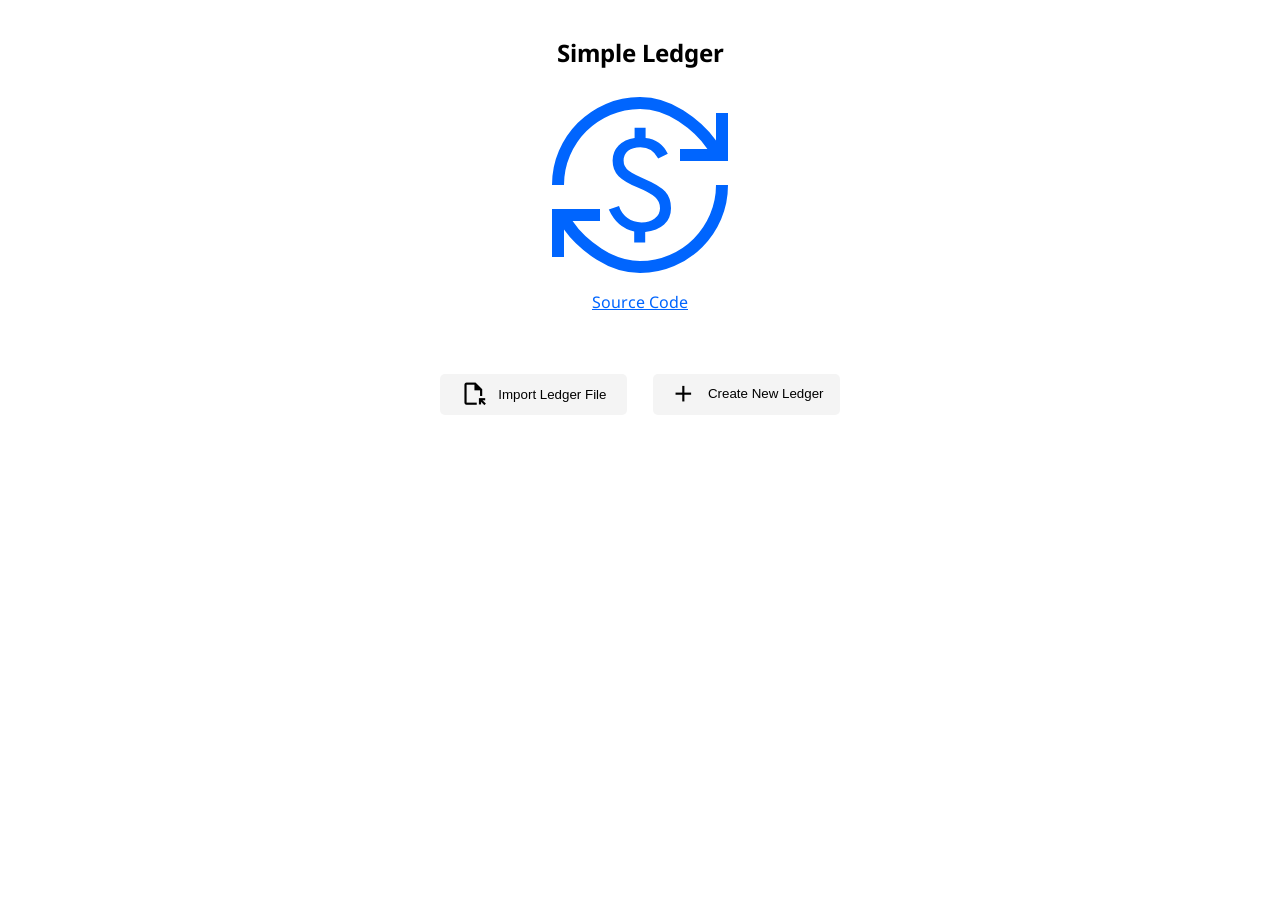
==== docs/index.html @ 21bc5881 "Use localStorage for unsaved changes" ====
<!DOCTYPE html>
<html lang="en-ca">
<head>
<meta charset="UTF-8"/>
<meta name="viewport" content="width=device-width, initial-scale=1"/>
<title>Simple Ledger</title>
<link rel="preconnect" href="https://fonts.googleapis.com" />
<link rel="shortcut icon" type="image/svg+xml" href="favicon.svg" />
<link href="https://fonts.googleapis.com/css2?family=Noto+Sans+Mono:wght@100..900&family=Noto+Sans:ital,wght@0,100..900;1,100..900&family=Noto+Serif:ital,wght@0,100..900;1,100..900&display=swap" rel="stylesheet" />
<link rel="stylesheet" href="https://fonts.googleapis.com/css2?family=Material+Symbols+Outlined:opsz,wght,FILL,GRAD@40,400,0,0&icon_names=file_open,download,balance,currency_exchange,add,delete,check,close,settings" />
<link rel="stylesheet" href="style.css?v=2026117"/>
<script type="text/javascript" src="https://code.jquery.com/jquery-3.7.1.min.js"></script>
<script type="text/javascript" src="script.js?v=2026117"></script>
<script type="text/javascript">

</script>
</head>
<body>
<nav class="Hidden">
    <button onclick="export_data()" id="SaveBtn"><span class="material-symbols-outlined">download</span><br/>Save<br/>&nbsp;</button>
    <button onclick="inc_st_click(event)" title="[Ctrl + Alt + Click] to reset ledger for next accounting period"><span class="material-symbols-outlined">currency_exchange</span><br/>Income<br/>Statement</button>
    <button onclick="show(1)"><span class="material-symbols-outlined">balance</span><br/>Balance<br/>Sheet</button>
    <button onclick="settings()"><span class="material-symbols-outlined">settings</span><br/>Settings<br/>&nbsp;</button>
    <button id="NewBtn" onclick="edit_transaction(false)"><span class="material-symbols-outlined">add</span><br/>New<br/>Transaction</button>
    <span class="Right" id="Dates">
        <span><input id="DateStart" type="date"/> &nbsp; – &nbsp;
        <input id="DateEnd" type="date"/></span> &nbsp;
        <button onclick="calc_bal(1);show()"><span class="material-symbols-outlined">check</span><br/>Apply<br/>Dates</button>
    </span>
</nav>
<article id="IncomeStatement"></article>
<article id="BalanceSheet"></article>
<article id="Ledger"></article>
<article id="OpenFile" class="Center">
    <h1>Simple Ledger</h1>
    <p><img src="favicon.svg" class="em12" style="max-width:50%"/></p>
    <p style="margin-bottom:3em"><a href="https://github.com/dmaccarthy/simple_ledger" target="GitHub">Source Code</a></p>
    <p>
        <input class="Hidden" type="file" accept=".csv" oninput="open_file(this)"/>
        <button onclick="$('#OpenFile input').trigger('click')"><span class="material-symbols-outlined">file_open</span> &nbsp; <span>Import Ledger File</span></button><button onclick="init()"><span class="material-symbols-outlined">add</span> &nbsp; Create New Ledger</button>
    </p>
    <div id="UnsavedLedgers" class="Hidden">
        <p>There are unsaved ledgers in local storage:</p>
        <ul></ul>
    </div>
</article>
<div id="Cover"></div>
<section id="Dialogs">
    <div id="Settings" class="em20">
        <h3>Settings</h3>
        <p><input type="checkbox" id="ShowAcctNum"/> &nbsp;<label for="ShowAcctNum">Show Account Numbers</label></p>
        <p>Report Levels:</p>
        <p class="Center"><select id="ReportLevel">
            <option>1</option>
            <option>2</option>
            <option>3</option>
            <option>4</option>
            <option>5</option>
            <option>6</option>
        </select></p>
        <p>Sort Order:</p>
        <p class="Center"><select id="SortOrder">
            <option>Account Number</option>
            <option>Alphabetical</option>
        </select></p>
        <p>Opening Date:</p>
        <p class="Center"><input id="OpenDate" type="date"/></p>
        <p class="Buttons">
            <button onclick="settings.button()"><span class="material-symbols-outlined">check</span><br/>Okay</button>
        </p>
    </div>
    <div id="NewAcct">
        <h3><span id="EditType"></span> Account</h3>
        <p>Parent Account:</p>
        <p class="Center" id="ParentAcct"></p>
        <p><label for="AcctName">Account Name: </label></p>
        <p class="Center"><input class="em18" type="text" id="AcctName"/></p>
        <p><label for="AcctName">Account Number (no dashes): </label></p>
        <p class="Center"># <input class="em16" type="number" step="1" min="100" id="AcctNum"/></p>
        <p><input type="checkbox" id="PH" onchange="edit_acct.toggle(this)"/> <label for="PH">Placeholder Account</label></p>
        <div>
            <p><label for="OpenBal">Opening Balance: </label></p>
            <p class="Center">$ <input class="em16" type="number" value="0" step="0.01" id="OpenBal"/></p>
        </div>
        <p class="Buttons">
            <button onclick="edit_acct.button(1)"><span class="material-symbols-outlined">check</span><br/>Save</button>
            <button onclick="edit_acct.button(0)"><span class="material-symbols-outlined">close</span><br/>Cancel</button>
        </p>
    </div>
    <div id="EditTr">
        <h3>Edit Transaction</h3>
        <p>
            <input id="TrDate" type="date"/> &nbsp;
            <span class="Right"><input id="TrDescr" class="em32" type="text"/></span>
        </p>
        <table>
            <thead><tr><th>Account</th><th title="Increase Asset, Expense">Debit</th><th title="Increases Revenue, Liability, Equity">Credit</th></tr></thead>
            <tbody></tbody>
        </table>
        <p class="Buttons">
            <button onclick="edit_transaction.button(2)"><span class="material-symbols-outlined">add</span><br/>Add<br/>Split</button>
            <button onclick="edit_transaction.button(1)"><span class="material-symbols-outlined">check</span><br/>Save<br/>Changes</button>
            <button onclick="edit_transaction.button(0)"><span class="material-symbols-outlined">close</span><br/>Cancel<br/>Changes</button>
            <button onclick="edit_transaction.button(3)"><span class="material-symbols-outlined">delete</span><br/>Delete<br/>Transaction</button>
        </p>
    </div>
</section>
</body>
</html>
---- docs/style.css ----
:root {
    --left: 1em;
    --right: 7.25em;
    --line: 0.3em;
}

body {
    min-width: 512px;
    max-width: 1024px;
    margin: auto;
    margin-top: 0.5em;
    font-size: 12pt;
    font-family: "Noto Sans", "Open Sans", Oxygen, sans-serif;
}

@media (max-width: 640px) {

body {font-size: 80%}

}

.material-symbols-outlined {font-size: 200%}
input[type=date] {font-size: 1em}
.Hidden, body.Print > nav {display: none}

nav {
    width: calc(100% - 0.5em);
    position: fixed;
    left: 0;
    top: 0;
    background-color: white;
    border-bottom: 1px solid black;
    padding: 0.25em;
}

#OpenFile {max-width: calc(100vw - 8px)}
#Settings input[type=date] {width: calc(12em - 20px)}
#Settings select {width: 12em}

#UnsavedLedgers {
    width: 24em;
    margin: auto;
    margin-top: 2em;
    text-align: left;
}

button {
    background-color: #fff0;
    margin: 3px;
    border-radius: 5px;
    border: 1px solid #fff0;
}

button:hover, #OpenFile button:hover {background-color: #e0e0ff}
button:not(#SaveBtn):hover, a, span.Link {
    color: #0065fe;
    cursor: pointer;
}

nav:not(.Modified) #SaveBtn {color: lightgrey}
nav:not(.Modified) #SaveBtn:hover {background-color: #fff0}
nav.Modified #SaveBtn {color: red}

/* nav, #Dialogs > div > p.Buttons {

button {
    margin: 3px;
    border-radius: 5px;
    border: 1px solid #fff0;
}

} */

#OpenFile button {
    border-radius: 5px;
    border: 1px solid #fff0;
    background-color: #f4f4f4;
    width: 14em;
    margin: 1em;
    padding: 6px;
}

#OpenFile button > *, #Dates * {vertical-align: middle}
nav > *, nav > span *, p.Buttons > * {vertical-align: top}

#Cover {
    width: 100vw;
    height: 100vh;
    position: fixed;
    left: 0;
    top: 0;
    backdrop-filter: blur(4px);
    display: none;
}

#Dialogs > div {
    font-size: 90%;
    position: fixed;
    top: 4em;
    left: 2em;
    max-width: 98%;
    margin: auto;
    padding: 0.5em;
    border: 2px solid blue;
    background-color: #f0f0ff;
    display: none;
}

#Dialogs > div > h3 {
    text-align: center;
    margin-top: 0.25em;
}

#Dialogs > div > p.Buttons {
    text-align: center;
    margin-bottom: 0;
}

#Dialogs > div > p.Buttons > button, nav button {
    width: 6em;
    padding: 2px;
    margin: 0.5em;
}

nav button {height: 6em}

.em12 {width: 12em}
.em16 {width: 16em}
.em18 {width: 18em}
.em20 {width: 20em}
.em24 {width: 24em}
.em32 {width: 32em}
.em48 {width: 48em}
.Center {text-align: center}

article {
    padding: 0.5em;
}

span.Right {float: right}
.Right:not(span) {text-align: right}
.Red {color: red}

body:not(.Print) {

.AcctLink, .NewAcct, #Ledger tr[data-index] {
    cursor: pointer;
    color: #0065fe;
}

}

article p {
    margin-top: var(--line);
    margin-bottom: var(--line);
}

article p:is(.Subtotal, .Total) {
    margin-top: calc(2*var(--line));
    padding-top: calc(2*var(--line));
    font-weight: bold;
}

article p.Subtotal {
    border-top: 1px solid black;
}

article p.Level1 {
    margin-left: var(--left);
    margin-right: var(--right);
}

article p.Level2 {
    margin-left: calc(2 * var(--left));
    margin-right: calc(2 * var(--right));
}

article p.Level3 {
    margin-left: calc(3 * var(--left));
    margin-right: calc(3 * var(--right));
}

article p.Level4 {
    margin-left: calc(4 * var(--left));
    margin-right: calc(4 * var(--right));
}

article p.Level5 {
    margin-left: calc(5 * var(--left));
    margin-right: calc(5 * var(--right));
}

article p.Level6 {
    margin-left: calc(6 * var(--left));
    margin-right: calc(6 * var(--right));
}

#Ledger > table {
    width: 100%;
    border-collapse: collapse;

tbody tr:nth-child(even), thead tr {
    background-color: lightgrey;
}

td, th {
    border: 1px solid black;
    padding: 2px;
}

}


#Ledger > table td {
    width: 18%;
    text-align: right;
}

#Ledger > table td:nth-child(1) {
    width: 12%;
    text-align: center;
}

#Ledger > table td:nth-child(2) {
    width: 50%;
    text-align: left;
}

#EditTr table {
    border-collapse: collapse;
    margin: auto;

td, th {
    border: 1px solid black;
    padding: 2px;
}

td:not(:nth-child(1)) {
    width: 14em;
    text-align: right;
}

}
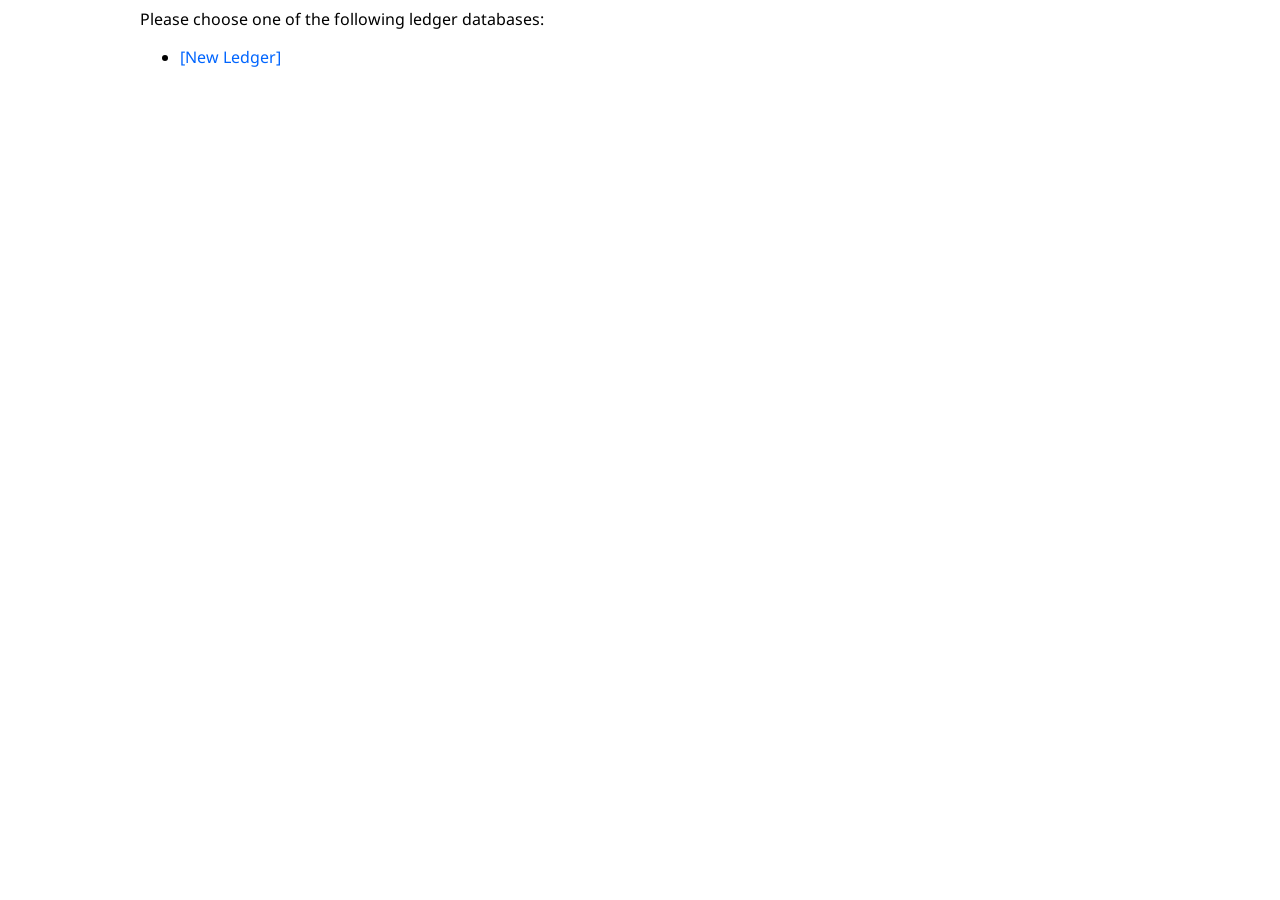
==== commit e63a908b: "Store as indexedDB" ====
--- a/docs/index.html
+++ b/docs/index.html
@@ -7,103 +7,56 @@
 <link rel="preconnect" href="https://fonts.googleapis.com" />
 <link rel="shortcut icon" type="image/svg+xml" href="favicon.svg" />
 <link href="https://fonts.googleapis.com/css2?family=Noto+Sans+Mono:wght@100..900&family=Noto+Sans:ital,wght@0,100..900;1,100..900&family=Noto+Serif:ital,wght@0,100..900;1,100..900&display=swap" rel="stylesheet" />
-<link rel="stylesheet" href="https://fonts.googleapis.com/css2?family=Material+Symbols+Outlined:opsz,wght,FILL,GRAD@40,400,0,0&icon_names=file_open,download,balance,currency_exchange,add,delete,check,close,settings" />
-<link rel="stylesheet" href="style.css?v=2026117"/>
+<link rel="stylesheet" href="https://fonts.googleapis.com/css2?family=Material+Symbols+Outlined:opsz,wght,FILL,GRAD@40,400,0,0&icon_names=add,menu,check,close,delete" />
+<link rel="stylesheet" href="style.css" />
 <script type="text/javascript" src="https://code.jquery.com/jquery-3.7.1.min.js"></script>
-<script type="text/javascript" src="script.js?v=2026117"></script>
+<script type="text/javascript" src="idb.js"></script>
+<script type="text/javascript" src="ledger.js"></script>
+<script type="text/javascript" src="script.js"></script>
+
 <script type="text/javascript">
+
 
 </script>
 </head>
 <body>
-<nav class="Hidden">
-    <button onclick="export_data()" id="SaveBtn"><span class="material-symbols-outlined">download</span><br/>Save<br/>&nbsp;</button>
-    <button onclick="inc_st_click(event)" title="[Ctrl + Alt + Click] to reset ledger for next accounting period"><span class="material-symbols-outlined">currency_exchange</span><br/>Income<br/>Statement</button>
-    <button onclick="show(1)"><span class="material-symbols-outlined">balance</span><br/>Balance<br/>Sheet</button>
-    <button onclick="settings()"><span class="material-symbols-outlined">settings</span><br/>Settings<br/>&nbsp;</button>
-    <button id="NewBtn" onclick="edit_transaction(false)"><span class="material-symbols-outlined">add</span><br/>New<br/>Transaction</button>
-    <span class="Right" id="Dates">
-        <span><input id="DateStart" type="date"/> &nbsp; – &nbsp;
-        <input id="DateEnd" type="date"/></span> &nbsp;
-        <button onclick="calc_bal(1);show()"><span class="material-symbols-outlined">check</span><br/>Apply<br/>Dates</button>
+    <span id="Buttons" class="Right">
+        <button data-action="plus_btn" title="New Transaction"><span class="material-symbols-outlined">add</span></button>
+        <button data-action="menu_btn" title="Menu"><span class="material-symbols-outlined">menu</span></button>
     </span>
-</nav>
-<article id="IncomeStatement"></article>
-<article id="BalanceSheet"></article>
-<article id="Ledger"></article>
-<article id="OpenFile" class="Center">
-    <h1>Simple Ledger</h1>
-    <p><img src="favicon.svg" class="em12" style="max-width:50%"/></p>
-    <p style="margin-bottom:3em"><a href="https://github.com/dmaccarthy/simple_ledger" target="GitHub">Source Code</a></p>
-    <p>
-        <input class="Hidden" type="file" accept=".csv" oninput="open_file(this)"/>
-        <button onclick="$('#OpenFile input').trigger('click')"><span class="material-symbols-outlined">file_open</span> &nbsp; <span>Import Ledger File</span></button><button onclick="init()"><span class="material-symbols-outlined">add</span> &nbsp; Create New Ledger</button>
+    <main>
+        <p>Please choose one of the following ledger databases:</p>
+        <ul id="Welcome"></ul>
+    </main>
+    <div id="Cover"></div>
+    <div id="Dialogs">
+
+<section id="Edit_Date">
+    <h2 class="Center">Report Dates</h2>
+    <p class="hpad1"><input type="date"/>&nbsp; &ndash; &nbsp;<input type="date"/></p>
+    <p class="Buttons">
+        <button data-action="edit_date"><span class="material-symbols-outlined">check</span><br/>Save<br/>Changes</button>
+        <button data-action="go_main"><span class="material-symbols-outlined">close</span><br/>Cancel<br/>Changes</button>
     </p>
-    <div id="UnsavedLedgers" class="Hidden">
-        <p>There are unsaved ledgers in local storage:</p>
-        <ul></ul>
+</section>
+
+<section id="Tran_New">
+    <input type="number" value="-1" class="Hidden"/>
+    <h2 class="Center">Edit Transaction</h2>
+    <p><input type="text" placeholder="Description" class="em32"/> <span class="Right" style="padding-left:2em"><input type="date"/></span></p>
+    <table>
+        <thead><tr><th>Account</th><th title="Increase Asset, Expense">Debit</th><th title="Increase Liability, Income">Credit</th></tr></thead>
+        <tbody></tbody>
+    </table>
+    <p class="Buttons">
+        <button data-action="add_split"><span class="material-symbols-outlined">add</span><br/>Add<br/>Split</button>
+        <button data-action="edit_tran"><span class="material-symbols-outlined">check</span><br/>Save<br/>Changes</button>
+        <button data-action="go_main"><span class="material-symbols-outlined">close</span><br/>Cancel<br/>Changes</button>
+        <button data-action="del_tran"><span class="material-symbols-outlined">delete</span><br/>Delete<br/>Transaction</button>
+    </p>
+</section>
+
     </div>
-</article>
-<div id="Cover"></div>
-<section id="Dialogs">
-    <div id="Settings" class="em20">
-        <h3>Settings</h3>
-        <p><input type="checkbox" id="ShowAcctNum"/> &nbsp;<label for="ShowAcctNum">Show Account Numbers</label></p>
-        <p>Report Levels:</p>
-        <p class="Center"><select id="ReportLevel">
-            <option>1</option>
-            <option>2</option>
-            <option>3</option>
-            <option>4</option>
-            <option>5</option>
-            <option>6</option>
-        </select></p>
-        <p>Sort Order:</p>
-        <p class="Center"><select id="SortOrder">
-            <option>Account Number</option>
-            <option>Alphabetical</option>
-        </select></p>
-        <p>Opening Date:</p>
-        <p class="Center"><input id="OpenDate" type="date"/></p>
-        <p class="Buttons">
-            <button onclick="settings.button()"><span class="material-symbols-outlined">check</span><br/>Okay</button>
-        </p>
-    </div>
-    <div id="NewAcct">
-        <h3><span id="EditType"></span> Account</h3>
-        <p>Parent Account:</p>
-        <p class="Center" id="ParentAcct"></p>
-        <p><label for="AcctName">Account Name: </label></p>
-        <p class="Center"><input class="em18" type="text" id="AcctName"/></p>
-        <p><label for="AcctName">Account Number (no dashes): </label></p>
-        <p class="Center"># <input class="em16" type="number" step="1" min="100" id="AcctNum"/></p>
-        <p><input type="checkbox" id="PH" onchange="edit_acct.toggle(this)"/> <label for="PH">Placeholder Account</label></p>
-        <div>
-            <p><label for="OpenBal">Opening Balance: </label></p>
-            <p class="Center">$ <input class="em16" type="number" value="0" step="0.01" id="OpenBal"/></p>
-        </div>
-        <p class="Buttons">
-            <button onclick="edit_acct.button(1)"><span class="material-symbols-outlined">check</span><br/>Save</button>
-            <button onclick="edit_acct.button(0)"><span class="material-symbols-outlined">close</span><br/>Cancel</button>
-        </p>
-    </div>
-    <div id="EditTr">
-        <h3>Edit Transaction</h3>
-        <p>
-            <input id="TrDate" type="date"/> &nbsp;
-            <span class="Right"><input id="TrDescr" class="em32" type="text"/></span>
-        </p>
-        <table>
-            <thead><tr><th>Account</th><th title="Increase Asset, Expense">Debit</th><th title="Increases Revenue, Liability, Equity">Credit</th></tr></thead>
-            <tbody></tbody>
-        </table>
-        <p class="Buttons">
-            <button onclick="edit_transaction.button(2)"><span class="material-symbols-outlined">add</span><br/>Add<br/>Split</button>
-            <button onclick="edit_transaction.button(1)"><span class="material-symbols-outlined">check</span><br/>Save<br/>Changes</button>
-            <button onclick="edit_transaction.button(0)"><span class="material-symbols-outlined">close</span><br/>Cancel<br/>Changes</button>
-            <button onclick="edit_transaction.button(3)"><span class="material-symbols-outlined">delete</span><br/>Delete<br/>Transaction</button>
-        </p>
-    </div>
-</section>
+    <section id="PopUp"><p>A</p></section>
 </body>
 </html>
--- a/docs/style.css
+++ b/docs/style.css
@@ -1,87 +1,13 @@
 :root {
-    --left: 1em;
+    --left: 1.5em;
     --right: 7.25em;
-    --line: 0.3em;
+    --line: 0.5em;
 }
 
+
 body {
-    min-width: 512px;
-    max-width: 1024px;
-    margin: auto;
-    margin-top: 0.5em;
-    font-size: 12pt;
-    font-family: "Noto Sans", "Open Sans", Oxygen, sans-serif;
+    font-family: 'Noto Sans', sans-serif;
 }
-
-@media (max-width: 640px) {
-
-body {font-size: 80%}
-
-}
-
-.material-symbols-outlined {font-size: 200%}
-input[type=date] {font-size: 1em}
-.Hidden, body.Print > nav {display: none}
-
-nav {
-    width: calc(100% - 0.5em);
-    position: fixed;
-    left: 0;
-    top: 0;
-    background-color: white;
-    border-bottom: 1px solid black;
-    padding: 0.25em;
-}
-
-#OpenFile {max-width: calc(100vw - 8px)}
-#Settings input[type=date] {width: calc(12em - 20px)}
-#Settings select {width: 12em}
-
-#UnsavedLedgers {
-    width: 24em;
-    margin: auto;
-    margin-top: 2em;
-    text-align: left;
-}
-
-button {
-    background-color: #fff0;
-    margin: 3px;
-    border-radius: 5px;
-    border: 1px solid #fff0;
-}
-
-button:hover, #OpenFile button:hover {background-color: #e0e0ff}
-button:not(#SaveBtn):hover, a, span.Link {
-    color: #0065fe;
-    cursor: pointer;
-}
-
-nav:not(.Modified) #SaveBtn {color: lightgrey}
-nav:not(.Modified) #SaveBtn:hover {background-color: #fff0}
-nav.Modified #SaveBtn {color: red}
-
-/* nav, #Dialogs > div > p.Buttons {
-
-button {
-    margin: 3px;
-    border-radius: 5px;
-    border: 1px solid #fff0;
-}
-
-} */
-
-#OpenFile button {
-    border-radius: 5px;
-    border: 1px solid #fff0;
-    background-color: #f4f4f4;
-    width: 14em;
-    margin: 1em;
-    padding: 6px;
-}
-
-#OpenFile button > *, #Dates * {vertical-align: middle}
-nav > *, nav > span *, p.Buttons > * {vertical-align: top}
 
 #Cover {
     width: 100vw;
@@ -89,155 +15,170 @@
     position: fixed;
     left: 0;
     top: 0;
-    backdrop-filter: blur(4px);
+    backdrop-filter: blur(2px);
     display: none;
 }
 
-#Dialogs > div {
-    font-size: 90%;
+#PopUp {
+    background-color: #f0f0ff;
+    border: 2px solid blue;
+    max-width: calc(80vw - 8px);
+    max-height: calc(100vh - 4em - 6px);
+    overflow: auto;
     position: fixed;
-    top: 4em;
-    left: 2em;
-    max-width: 98%;
-    margin: auto;
-    padding: 0.5em;
-    border: 2px solid blue;
-    background-color: #f0f0ff;
+    left: 2em; /*calc(10vw - 6px);*/
+    top: 2em;
+    padding: 1em;
     display: none;
+    z-index: 1;
 }
 
-#Dialogs > div > h3 {
+#Dialogs, #Buttons {display: none}
+
+#Buttons > button, #PopUp button {
+    width: 3em;
+    height: 3em;
+    color: #0065fe;
+    background-color: #fff0;
+    border: none;
+    border-radius: 5px;
+    text-align: center;
+}
+
+#PopUp p.Buttons {
+    text-align: center;
+    margin-top: 0.25em;
+    margin-bottom: 0;
+}
+
+#PopUp button {
+    width: 7em;
+    height: 6em;
+    margin: 0 0.5em;
+}
+
+#Buttons > button:hover {cursor: pointer}
+span.material-symbols-outlined {font-size: 24pt}
+.Red, .Negative {color: red}
+.Hidden {display: none}
+
+.em20 {width: 20em}
+.em24 {width: 24em}
+.em32 {width: 32em}
+
+.hpad1 {padding-left: 1em; padding-right: 1em}
+
+main {
+    max-width: 1000px;
+    margin: auto;
+}
+
+main.NoBefore tr.Before, main.NoAfter tr.After {display: none}
+
+h2 {
+    font-size: 175%;
+    margin-top: 0;
+}
+
+#PopUp h2 {
+    font-size: 125%;
     text-align: center;
     margin-top: 0.25em;
 }
 
-#Dialogs > div > p.Buttons {
-    text-align: center;
-    margin-bottom: 0;
+main p {margin: 0.25em auto}
+
+p.Overline {
+    border-top: 1px solid black;
+    padding-top: 0.5em;
 }
 
-#Dialogs > div > p.Buttons > button, nav button {
-    width: 6em;
-    padding: 2px;
-    margin: 0.5em;
+p.Level0 {
+    font-size: 125%;
+    font-weight: bold;
+    margin: 0.5em auto;
 }
 
-nav button {height: 6em}
-
-.em12 {width: 12em}
-.em16 {width: 16em}
-.em18 {width: 18em}
-.em20 {width: 20em}
-.em24 {width: 24em}
-.em32 {width: 32em}
-.em48 {width: 48em}
-.Center {text-align: center}
-
-article {
-    padding: 0.5em;
+p.Level0 > span.Right {
+    font-weight: normal;
+    font-size: 80%;
+    padding-top: 4px;
 }
 
-span.Right {float: right}
-.Right:not(span) {text-align: right}
-.Red {color: red}
+p.Level0:not(.Overline) {
+    margin-top: 1em;
+}
 
-body:not(.Print) {
+p.Level1 {
+    margin-left: var(--left);
+    margin-right: var(--right);
+}
 
-.AcctLink, .NewAcct, #Ledger tr[data-index] {
-    cursor: pointer;
-    color: #0065fe;
+p.Level2 {
+    margin-left: calc(2 * var(--left));
+    margin-right: calc(2 * var(--right));
+}
+
+p.Level3 {
+    margin-left: calc(3 * var(--left));
+    margin-right: calc(3 * var(--right));
+}
+
+p.Level4 {
+    margin-left: calc(4 * var(--left));
+    margin-right: calc(4 * var(--right));
+}
+
+p.Level5 {
+    margin-left: calc(5 * var(--left));
+    margin-right: calc(5 * var(--right));
+}
+
+p.Level6 {
+    margin-left: calc(6 * var(--left));
+    margin-right: calc(6 * var(--right));
+}
+
+table {
+    margin: auto;
+    border-collapse: collapse;
+
+td, th {
+    border: 1px solid black;
+    width: 8em;
+    padding: 3px;
 }
 
 }
 
-article p {
-    margin-top: var(--line);
-    margin-bottom: var(--line);
+table.Ledger {
+
+td:nth-child(1) {text-align: center}
+th:nth-child(2) {min-width: 20em}
 }
 
-article p:is(.Subtotal, .Total) {
-    margin-top: calc(2*var(--line));
-    padding-top: calc(2*var(--line));
-    font-weight: bold;
+#Tran_New table {
+    margin-bottom: 1em;
+
+td, th {width: 12em}
+
 }
 
-article p.Subtotal {
-    border-top: 1px solid black;
+body.Print #Buttons {display: none}
+
+body:not(.Print) {
+
+span[data-acct], .Link, #Buttons > button, table.Ledger tr[data-number] {
+    color: #0065fe;
+    cursor:pointer;
 }
 
-article p.Level1 {
-    margin-left: var(--left);
-    margin-right: var(--right);
-}
-
-article p.Level2 {
-    margin-left: calc(2 * var(--left));
-    margin-right: calc(2 * var(--right));
-}
-
-article p.Level3 {
-    margin-left: calc(3 * var(--left));
-    margin-right: calc(3 * var(--right));
-}
-
-article p.Level4 {
-    margin-left: calc(4 * var(--left));
-    margin-right: calc(4 * var(--right));
-}
-
-article p.Level5 {
-    margin-left: calc(5 * var(--left));
-    margin-right: calc(5 * var(--right));
-}
-
-article p.Level6 {
-    margin-left: calc(6 * var(--left));
-    margin-right: calc(6 * var(--right));
-}
-
-#Ledger > table {
-    width: 100%;
-    border-collapse: collapse;
-
-tbody tr:nth-child(even), thead tr {
-    background-color: lightgrey;
-}
-
-td, th {
-    border: 1px solid black;
-    padding: 2px;
-}
+*:is(span[data-acct], .Link):hover {text-decoration: underline}
+#Buttons > button:hover, #PopUp button:hover {color: red}
 
 }
 
 
-#Ledger > table td {
-    width: 18%;
-    text-align: right;
-}
-
-#Ledger > table td:nth-child(1) {
-    width: 12%;
-    text-align: center;
-}
-
-#Ledger > table td:nth-child(2) {
-    width: 50%;
-    text-align: left;
-}
-
-#EditTr table {
-    border-collapse: collapse;
-    margin: auto;
-
-td, th {
-    border: 1px solid black;
-    padding: 2px;
-}
-
-td:not(:nth-child(1)) {
-    width: 14em;
-    text-align: right;
-}
-
-}
+.Center {text-align: center}
+p.Right, td.Right {text-align: right}
+span.Right {float: right}
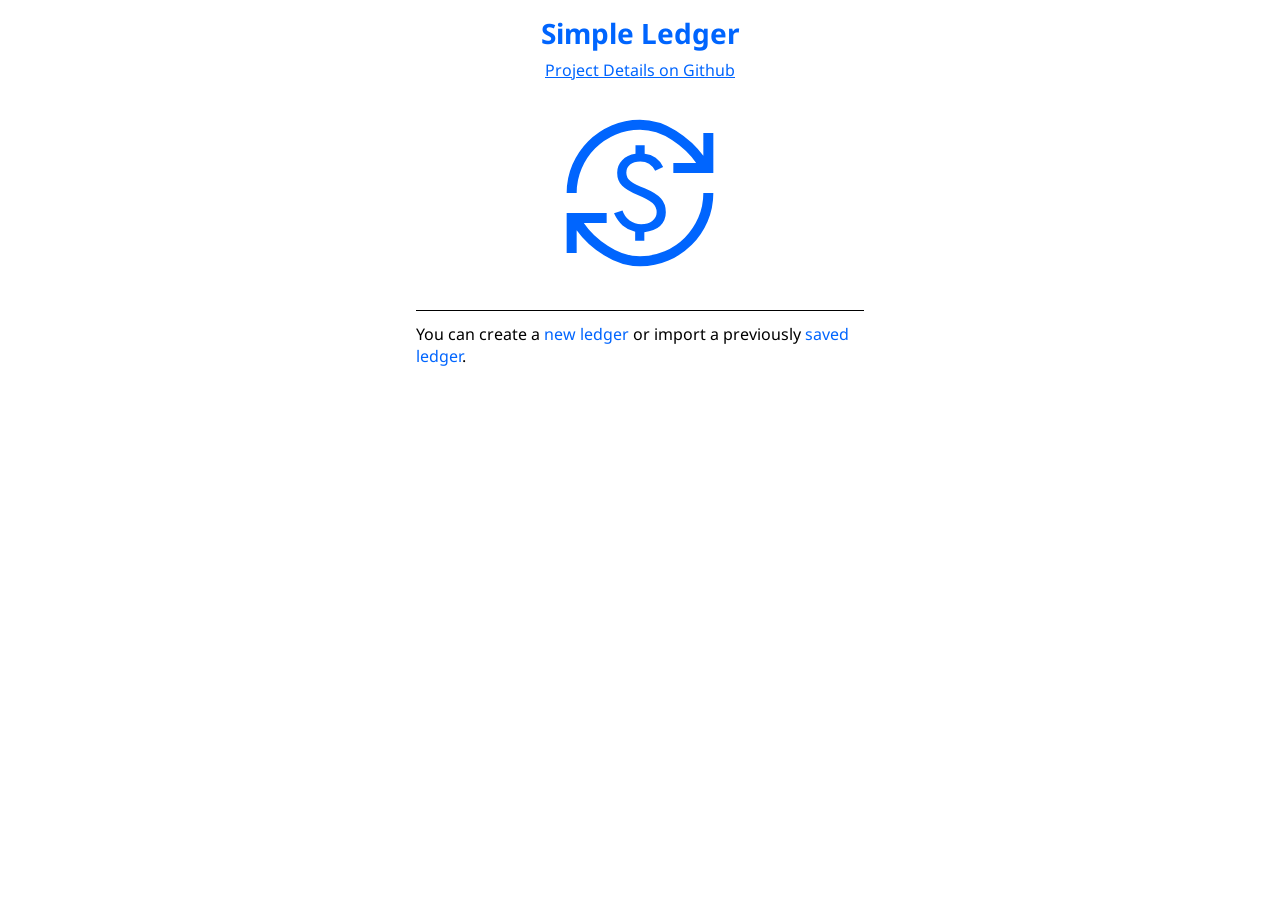
==== commit 1f170d80: "0.1.2-dev" ====
--- a/docs/index.html
+++ b/docs/index.html
@@ -7,7 +7,7 @@
 <link rel="preconnect" href="https://fonts.googleapis.com" />
 <link rel="shortcut icon" type="image/svg+xml" href="favicon.svg" />
 <link href="https://fonts.googleapis.com/css2?family=Noto+Sans+Mono:wght@100..900&family=Noto+Sans:ital,wght@0,100..900;1,100..900&family=Noto+Serif:ital,wght@0,100..900;1,100..900&display=swap" rel="stylesheet" />
-<link rel="stylesheet" href="https://fonts.googleapis.com/css2?family=Material+Symbols+Outlined:opsz,wght,FILL,GRAD@40,400,0,0&icon_names=add,menu,check,close,delete" />
+<link rel="stylesheet" href="https://fonts.googleapis.com/css2?family=Material+Symbols+Outlined:opsz,wght,FILL,GRAD@40,400,0,0&icon_names=add,home,check,close,delete,file_export,more_vert" />
 <link rel="stylesheet" href="style.css" />
 <script type="text/javascript" src="https://code.jquery.com/jquery-3.7.1.min.js"></script>
 <script type="text/javascript" src="idb.js"></script>
@@ -20,43 +20,87 @@
 </script>
 </head>
 <body>
-    <span id="Buttons" class="Right">
+    <span id="Buttons">
         <button data-action="plus_btn" title="New Transaction"><span class="material-symbols-outlined">add</span></button>
-        <button data-action="menu_btn" title="Menu"><span class="material-symbols-outlined">menu</span></button>
+        <button data-action="menu_btn" title="More Actions"><span class="material-symbols-outlined">more_vert</span></button>
     </span>
     <main>
-        <p>Please choose one of the following ledger databases:</p>
-        <ul id="Welcome"></ul>
+        <h2 class="Center Blue" style="margin-bottom:0.25em">Simple Ledger</h2>
+        <p class="Center"><a class="Link" href="https://github.com/dmaccarthy/simple_ledger" target="GitHub">Project Details on Github</a></p>
+        <p class="Center" style="margin:2em auto"><img src="favicon.svg" style="width:10em" alt="Logo"/></p>
+        <div class="Overline AutoCenter em28">
+            <p class="Also">The following ledgers are available in your browser’s storge:</p>
+            <ul class="Also" id="Welcome"></ul>
+            <input id="Import_JSON" type="file" class="Hidden" accept=".json" oninput="import_json()"/>
+            <p>You can <span class="Also">also</span> create a <span class="Link" onclick="new_ledger()">new ledger</span> or import a previously <span class="Link" onclick="$('#Import_JSON').click()">saved ledger</span>.</p>
+        </div>
     </main>
     <div id="Cover"></div>
     <div id="Dialogs">
+    <section id="Edit_Date">
+        <h2 class="Center">Report Dates</h2>
+        <p class="hpad1"><input type="date"/>&nbsp; &ndash; &nbsp;<input type="date"/></p>
+        <p class="Buttons">
+            <button data-action="edit_date"><span class="material-symbols-outlined">check</span><br/>Save<br/>Changes</button>
+            <button data-action="go_main"><span class="material-symbols-outlined">close</span><br/>Cancel<br/>Changes</button>
+        </p>
+    </section>
 
-<section id="Edit_Date">
-    <h2 class="Center">Report Dates</h2>
-    <p class="hpad1"><input type="date"/>&nbsp; &ndash; &nbsp;<input type="date"/></p>
-    <p class="Buttons">
-        <button data-action="edit_date"><span class="material-symbols-outlined">check</span><br/>Save<br/>Changes</button>
-        <button data-action="go_main"><span class="material-symbols-outlined">close</span><br/>Cancel<br/>Changes</button>
-    </p>
-</section>
+    <section id="Tran_New">
+        <h2 class="Center">Edit Transaction</h2>
+        <p><input type="text" placeholder="Description" class="em32"/> <span class="Right" style="padding-left:2em"><input type="date"/></span></p>
+        <table>
+            <thead><tr><th>Account</th><th title="Increase Asset, Expense">Debit</th><th title="Increase Liability, Income">Credit</th></tr></thead>
+            <tbody></tbody>
+        </table>
+        <p class="Buttons">
+            <button data-action="add_split"><span class="material-symbols-outlined">add</span><br/>Add<br/>Split</button>
+            <button data-action="edit_tran"><span class="material-symbols-outlined">check</span><br/>Save<br/>Changes</button>
+            <button data-action="go_main"><span class="material-symbols-outlined">close</span><br/>Cancel<br/>Changes</button>
+            <button data-action="del_tran"><span class="material-symbols-outlined">delete</span><br/>Delete<br/>Transaction</button>
+        </p>
+    </section>
 
-<section id="Tran_New">
-    <input type="number" value="-1" class="Hidden"/>
-    <h2 class="Center">Edit Transaction</h2>
-    <p><input type="text" placeholder="Description" class="em32"/> <span class="Right" style="padding-left:2em"><input type="date"/></span></p>
-    <table>
-        <thead><tr><th>Account</th><th title="Increase Asset, Expense">Debit</th><th title="Increase Liability, Income">Credit</th></tr></thead>
-        <tbody></tbody>
-    </table>
-    <p class="Buttons">
-        <button data-action="add_split"><span class="material-symbols-outlined">add</span><br/>Add<br/>Split</button>
-        <button data-action="edit_tran"><span class="material-symbols-outlined">check</span><br/>Save<br/>Changes</button>
-        <button data-action="go_main"><span class="material-symbols-outlined">close</span><br/>Cancel<br/>Changes</button>
-        <button data-action="del_tran"><span class="material-symbols-outlined">delete</span><br/>Delete<br/>Transaction</button>
-    </p>
-</section>
+    <section id="Acct_Edit">
+        <h2 class="Center"></h2>
+        <p class="Center">
+            <label for="Acct_Num">Account #:</label> <input id="Acct_Num" class="em8" type="text"/> &nbsp;
+            <input id="Acct_Auto" type="checkbox" onchange="on_acct_auto(this)"/> <label for="Acct_Auto">Auto Number</label> &nbsp;
+            <input id="Acct_PH" type="checkbox" /> <label for="Acct_PH">Placeholder Account</label>
+        </p>
+        <p class="Center"><select></select> &nbsp; : &nbsp; <input type="text" id="Acct_Name" placeholder="Account Name" class="em24"/></p>
+        <p class="Buttons">
+            <button data-action="edit_acct"><span class="material-symbols-outlined">check</span><br/>Save<br/>Changes</button>
+            <button data-action="go_main"><span class="material-symbols-outlined">close</span><br/>Cancel<br/>Changes</button>
+            <!-- <button data-action="del_acct" disabled="true"><span class="material-symbols-outlined">delete</span><br/>Delete<br/>Account</button> -->
+        </p>
+    </section>
 
+    <section id="Menu">
+        <h2 class="Center">Actions</h2>
+        <p class="Buttons">
+            <button onclick="location.href = location.pathname"><span class="material-symbols-outlined">home</span><br/>Home<br/>&nbsp;</button>
+            <button onclick="db.json(3)"><span class="material-symbols-outlined">file_export</span><br/>Export<br/>Ledger</button>
+            <button data-action="go_main"><span class="material-symbols-outlined">check</span><br/>Done<br/>&nbsp;</button>
+        </p>
+    </section>
+
+    <select onchange="go_main()" id="Acct_Depth" title="Account Depth" class="em6">
+        <option>0</option>
+        <option>1</option>
+        <option>2</option>
+        <option>3</option>
+        <option>4</option>
+        <option>5</option>
+        <option selected>6</option>
+    </select>
+    <select onchange="go_main()" id="Ledg_Show" title="Transaction Date Filter" class="em10">
+        <option selected>Report Range</option>
+        <option>Show Earlier</option>
+        <option>Show Later</option>
+        <option>Show All</option>
+    </select>
     </div>
-    <section id="PopUp"><p>A</p></section>
+    <section id="PopUp"></section>
 </body>
 </html>
--- a/docs/style.css
+++ b/docs/style.css
@@ -33,7 +33,10 @@
     z-index: 1;
 }
 
-#Dialogs, #Buttons {display: none}
+#Buttons {
+    display: none;
+    float: right;
+}
 
 #Buttons > button, #PopUp button {
     width: 3em;
@@ -57,14 +60,30 @@
     margin: 0 0.5em;
 }
 
+#PopUp button[disabled] {color: lightgrey}
+#Buttons * {vertical-align: middle}
 #Buttons > button:hover {cursor: pointer}
 span.material-symbols-outlined {font-size: 24pt}
 .Red, .Negative {color: red}
-.Hidden {display: none}
-
+.Blue {color: #0065fe}
+.Hidden, #Dialogs {display: none}
+
+#Acct_Depth, #Ledg_Show {
+    vertical-align: middle;    
+    padding: 0.2em;  
+    margin-right: 1em;  
+}
+
+.em6 {width: 6em}
+.em8 {width: 8em}
+.em10 {width: 10em}
+.em12 {width: 12em}
 .em20 {width: 20em}
 .em24 {width: 24em}
+.em28 {width: 28em}
 .em32 {width: 32em}
+.em36 {width: 32em}
+.em40 {width: 40em}
 
 .hpad1 {padding-left: 1em; padding-right: 1em}
 
@@ -73,12 +92,12 @@
     margin: auto;
 }
 
-main.NoBefore tr.Before, main.NoAfter tr.After {display: none}
-
 h2 {
     font-size: 175%;
-    margin-top: 0;
-}
+    margin-top: 0.5em;
+}
+
+.AutoCenter {margin: auto}
 
 #PopUp h2 {
     font-size: 125%;
@@ -88,7 +107,7 @@
 
 main p {margin: 0.25em auto}
 
-p.Overline {
+.Overline {
     border-top: 1px solid black;
     padding-top: 0.5em;
 }
@@ -174,7 +193,7 @@
 }
 
 *:is(span[data-acct], .Link):hover {text-decoration: underline}
-#Buttons > button:hover, #PopUp button:hover {color: red}
+#Buttons > button:hover, #PopUp button:not([disabled]):hover {color: red}
 
 }
 
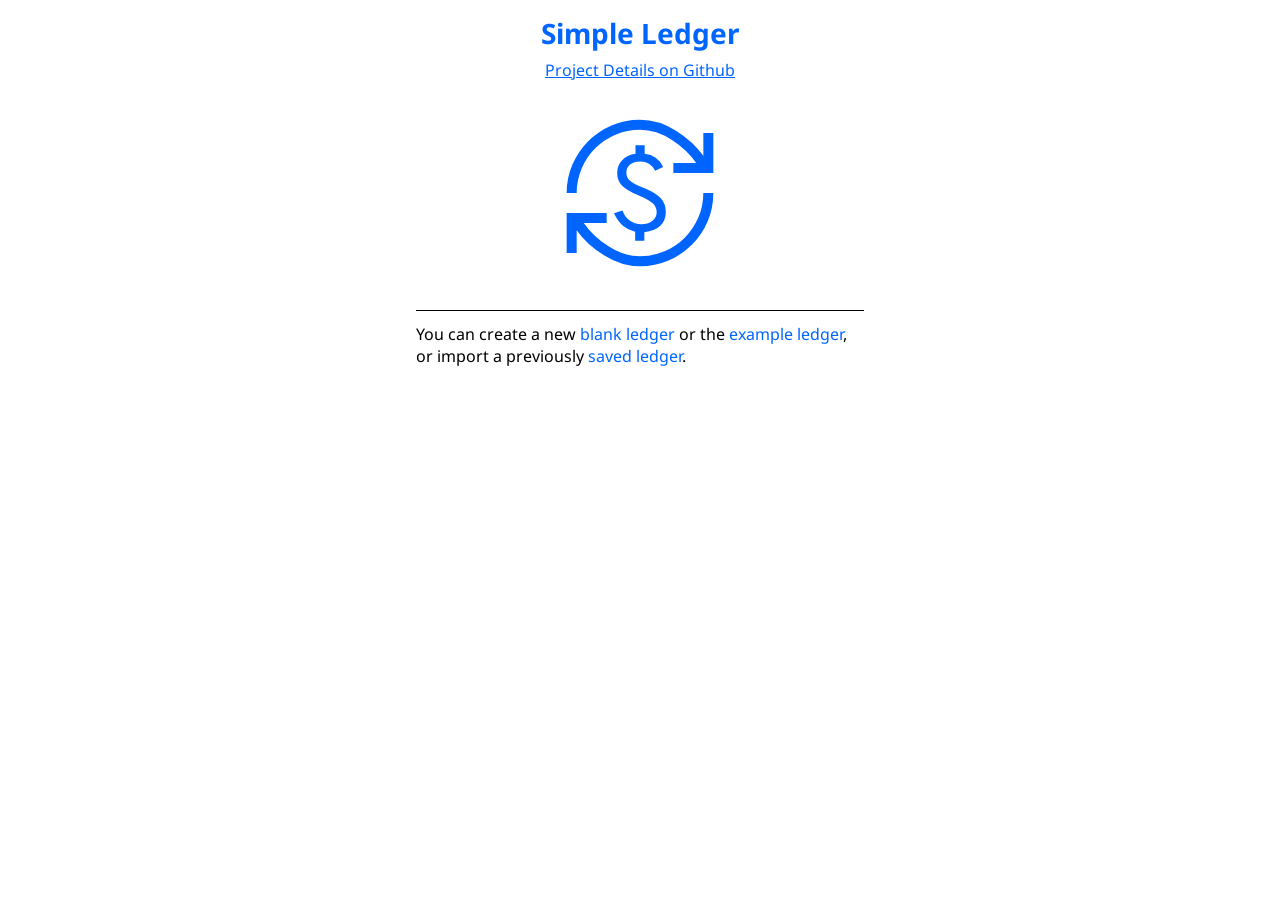
==== commit b2cd2a6e: "Add examples ledger" ====
--- a/docs/index.html
+++ b/docs/index.html
@@ -8,11 +8,11 @@
 <link rel="shortcut icon" type="image/svg+xml" href="favicon.svg" />
 <link href="https://fonts.googleapis.com/css2?family=Noto+Sans+Mono:wght@100..900&family=Noto+Sans:ital,wght@0,100..900;1,100..900&family=Noto+Serif:ital,wght@0,100..900;1,100..900&display=swap" rel="stylesheet" />
 <link rel="stylesheet" href="https://fonts.googleapis.com/css2?family=Material+Symbols+Outlined:opsz,wght,FILL,GRAD@40,400,0,0&icon_names=add,home,check,close,delete,file_export,more_vert" />
-<link rel="stylesheet" href="style.css" />
+<link rel="stylesheet" href="style.css?v=20261122" />
 <script type="text/javascript" src="https://code.jquery.com/jquery-3.7.1.min.js"></script>
-<script type="text/javascript" src="idb.js"></script>
-<script type="text/javascript" src="ledger.js"></script>
-<script type="text/javascript" src="script.js"></script>
+<script type="text/javascript" src="idb.js?v=20261122"></script>
+<script type="text/javascript" src="ledger.js?v=20261122"></script>
+<script type="text/javascript" src="script.js?v=20261122"></script>
 
 <script type="text/javascript">
 
@@ -32,7 +32,7 @@
             <p class="Also">The following ledgers are available in your browser’s storge:</p>
             <ul class="Also" id="Welcome"></ul>
             <input id="Import_JSON" type="file" class="Hidden" accept=".json" oninput="import_json()"/>
-            <p>You can <span class="Also">also</span> create a <span class="Link" onclick="new_ledger()">new ledger</span> or import a previously <span class="Link" onclick="$('#Import_JSON').click()">saved ledger</span>.</p>
+            <p>You can <span class="Also">also</span> create a new <span class="Link" onclick="new_ledger()">blank ledger</span> or the <span class="Link" onclick="new_ledger(1)">example ledger</span>, or import a previously <span class="Link" onclick="$('#Import_JSON').click()">saved ledger</span>.</p>
         </div>
     </main>
     <div id="Cover"></div>
